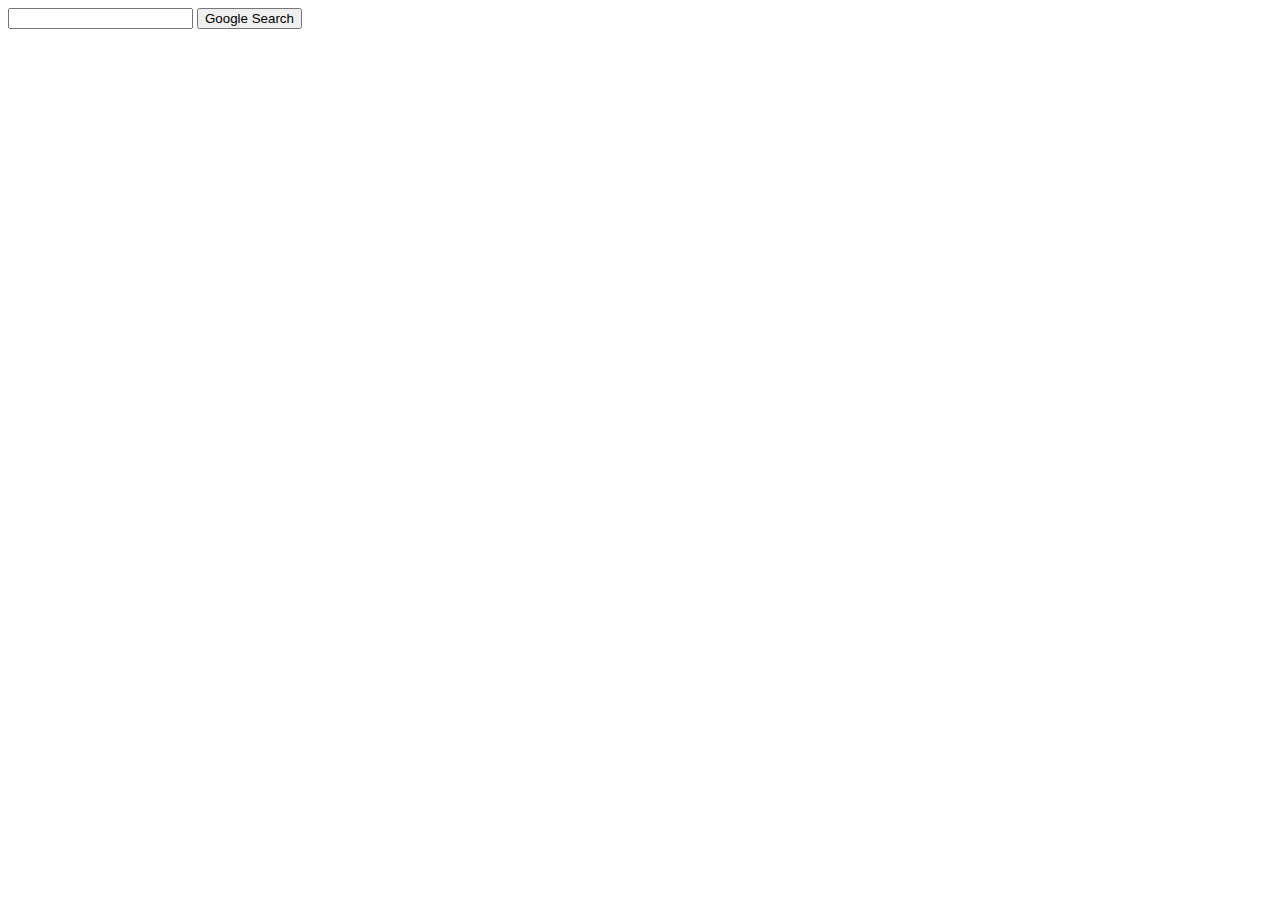
==== index.html @ 9b2cd3c7 "Index page" ====
<!DOCTYPE html>
<html lang="en">
    <head>
        <title>Search</title>
    </head>
    <body>
        <form action="https://google.com/search">
            <input type="text" name="q">
            <input type="submit" value="Google Search">
        </form>
    </body>
</html>
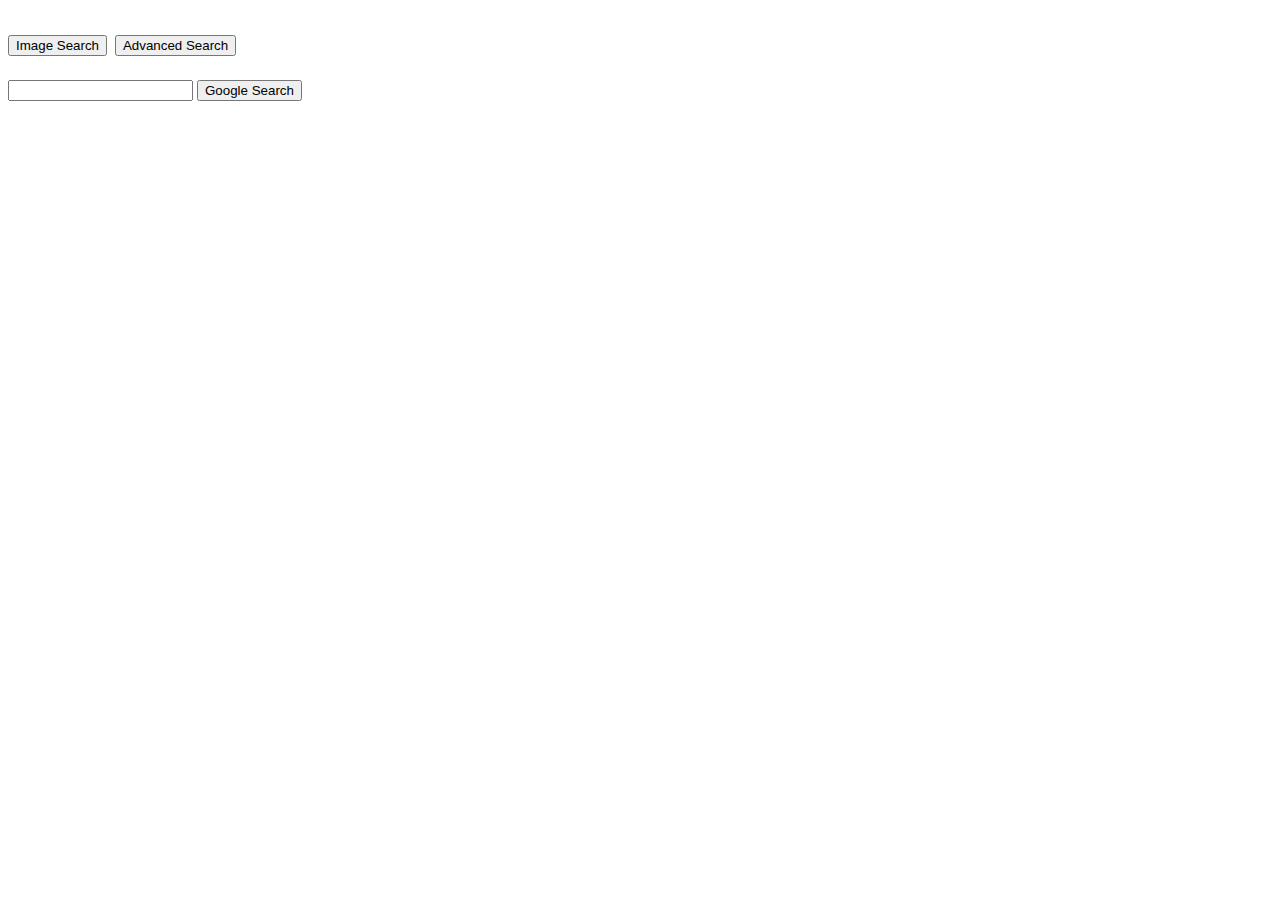
==== commit 12876ca6: "forgot to save files before committing" ====
--- a/index.html
+++ b/index.html
@@ -1,9 +1,24 @@
 <!DOCTYPE html>
 <html lang="en">
     <head>
+        <link href="styles.css" rel="stylesheet">
         <title>Search</title>
+        <script>
+            function redirect_image()
+            {
+                location.href = "image.html";
+            }
+            function redirect_advanced()
+            {
+                location.href = "advanced.html";
+            }
+        </script>
     </head>
     <body>
+        <h1>
+            <button onclick="redirect_image()"> Image Search </button>
+            <button onclick="redirect_advanced()"> Advanced Search </button>
+        </h1>
         <form action="https://google.com/search">
             <input type="text" name="q">
             <input type="submit" value="Google Search">
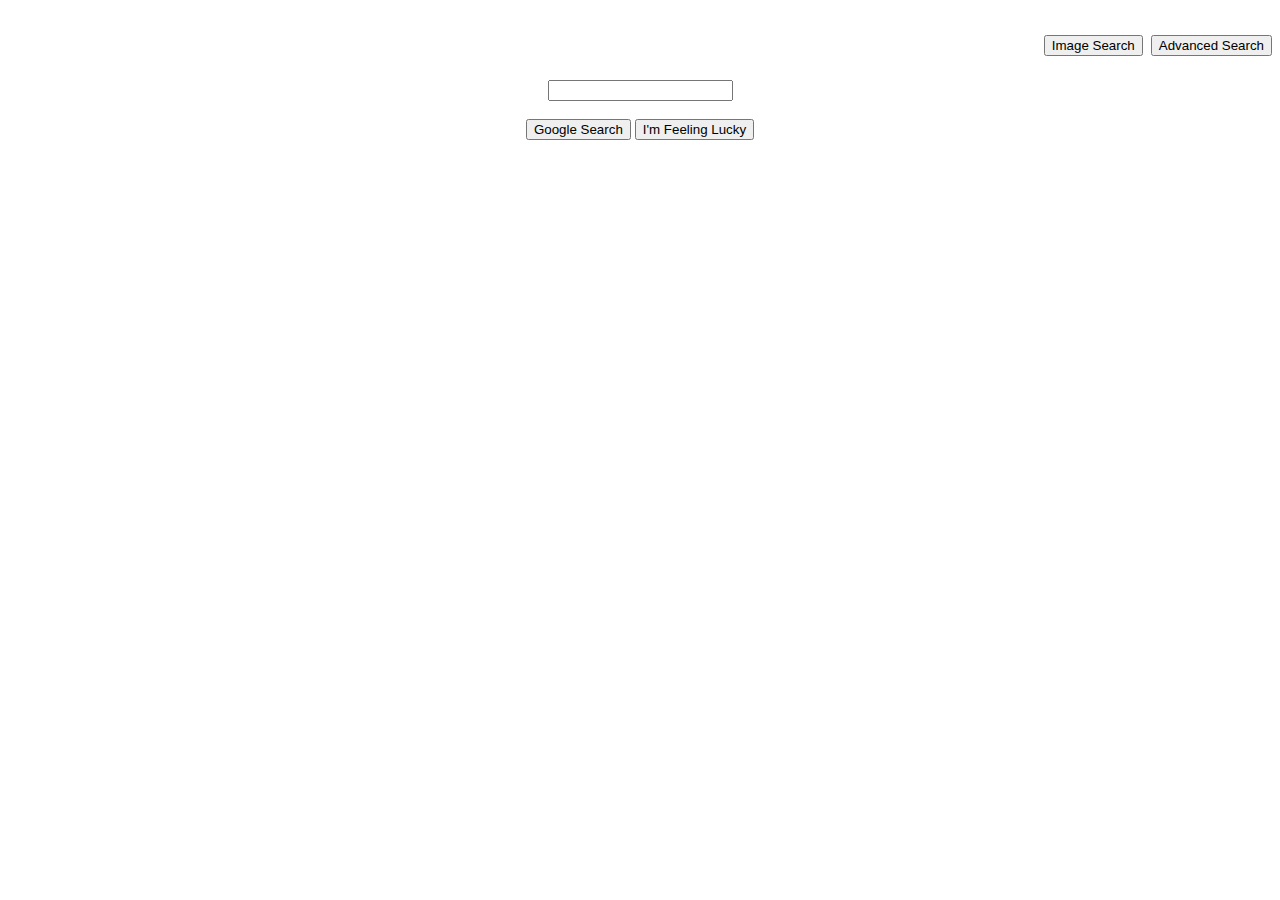
==== commit 0b94a300: "updates to google search clone webpages" ====
--- a/index.html
+++ b/index.html
@@ -15,13 +15,17 @@
         </script>
     </head>
     <body>
-        <h1>
+        <h1 align="right">
             <button onclick="redirect_image()"> Image Search </button>
             <button onclick="redirect_advanced()"> Advanced Search </button>
         </h1>
-        <form action="https://google.com/search">
-            <input type="text" name="q">
-            <input type="submit" value="Google Search">
-        </form>
+        <div align="center">
+            <form action="https://google.com/search">
+                <input type="text" name="q">
+                <br><br>
+                <input type="submit" value="Google Search">
+                <input type="submit" name="btnI" value="I'm Feeling Lucky">
+            </form>
+        </div>
     </body>
 </html>
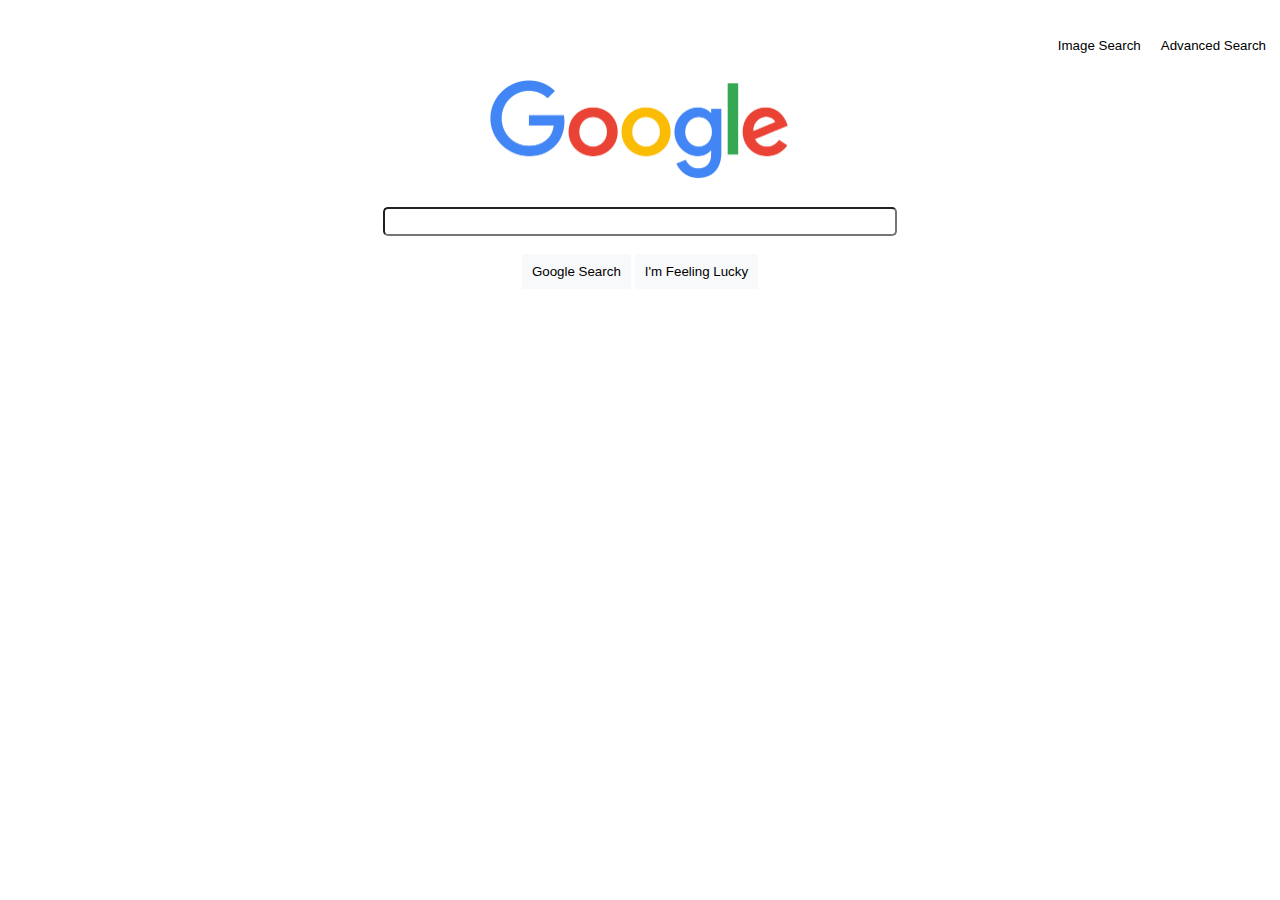
==== commit 1760122c: "Updates to style sheet, formatting, and new images" ====
--- a/index.html
+++ b/index.html
@@ -16,15 +16,18 @@
     </head>
     <body>
         <h1 align="right">
-            <button onclick="redirect_image()"> Image Search </button>
-            <button onclick="redirect_advanced()"> Advanced Search </button>
+            <button class="redirect" onclick="redirect_image()"> Image Search </button>
+            <button class="redirect" onclick="redirect_advanced()"> Advanced Search </button>
         </h1>
+        <h2>
+            <img src="google_logo.png" width="300">
+        </h2>
         <div align="center">
             <form action="https://google.com/search">
-                <input type="text" name="q">
+                <input class="basic" type="text" name="q">
                 <br><br>
-                <input type="submit" value="Google Search">
-                <input type="submit" name="btnI" value="I'm Feeling Lucky">
+                <input class="search" type="submit" value="Google Search">
+                <input class="search" type="submit" name="btnI" value="I'm Feeling Lucky">
             </form>
         </div>
     </body>
--- a/styles.css
+++ b/styles.css
@@ -0,0 +1,32 @@
+h2 {
+    text-align: center;
+}
+
+.redirect {
+    background-color: white;
+    color: black;
+    border: none;
+}
+
+.redirect:hover {
+    text-decoration: underline;
+}
+
+.search{
+    background-color: #f8f9fa;
+    color: black;
+    border: none;
+    padding: 10px 10px 10px 10px;
+    border-radius: 2px;
+}
+
+.search:hover{
+    filter:drop-shadow(0.5px 1px #D3D3D3) drop-shadow(0.5px -0.5px #D3D3D3)
+    drop-shadow(-0.5px 1px #D3D3D3) drop-shadow(-0.5px -0.5px #D3D3D3);
+}
+
+.basic {
+    width: 500px;
+    padding: 5px;
+    border-radius: 5px;
+}
